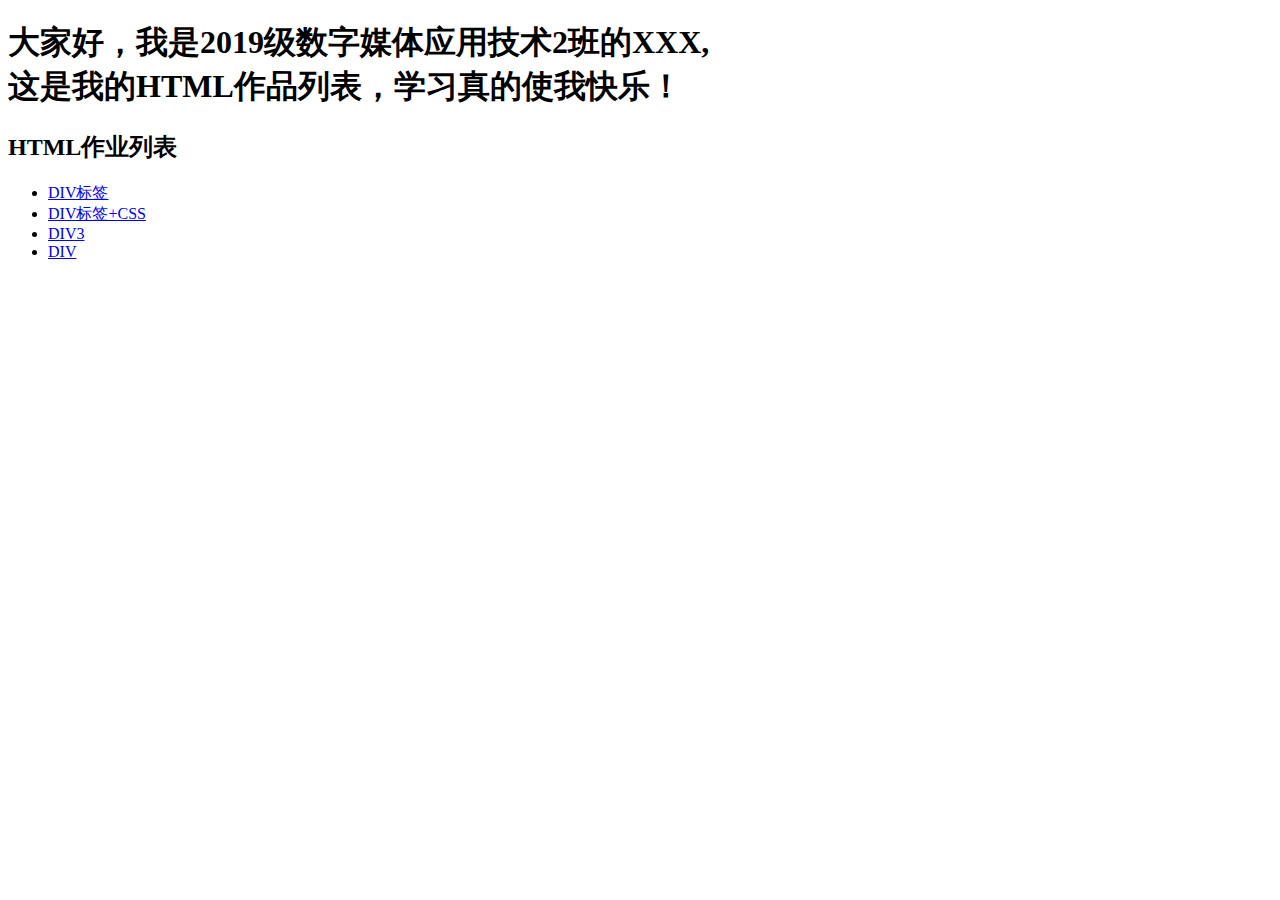
==== zy.html @ aeff7bc2 "Add files via upload" ====
<!doctype html>
<html>
<head>
<meta charset="utf-8">
<title>我的作业列表</title>
</head>

<body>
<h1>大家好，我是2019级数字媒体应用技术2班的XXX,<br>
  这是我的HTML作品列表，学习真的使我快乐！</h1>
<h2>HTML作业列表</h2>
<ul>
   <li><a href="zy001.html" target="_blank">DIV标签</a></li>
   <li><a href="zy002.html" target="_blank">DIV标签+CSS</a></li>
   <li><a href="zy003.html" target="_blank">DIV3</a></li>
   <li><a href="zy004.html" target="_blank">DIV</a></li>
	</ul>
</body>
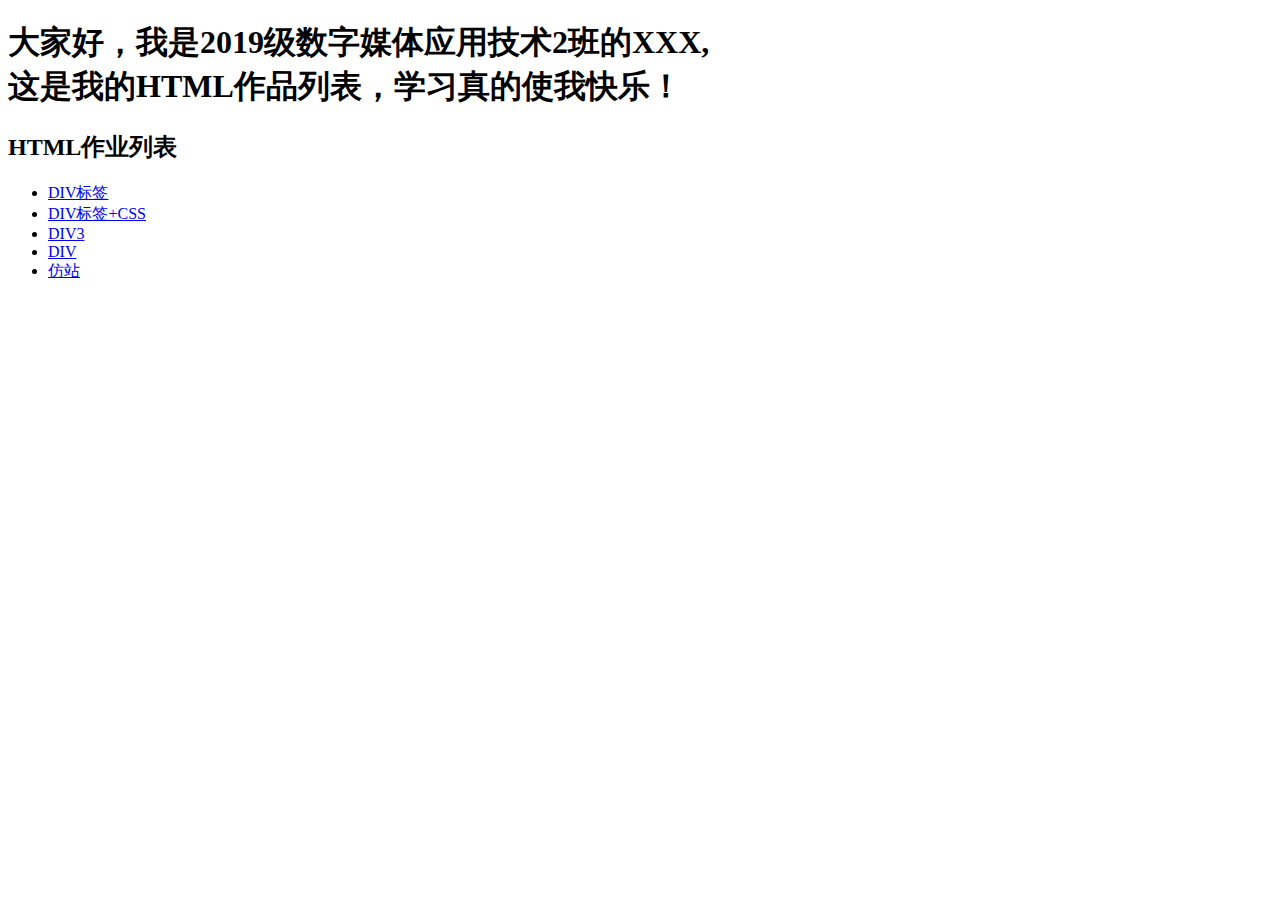
==== commit d6f2e15e: "Add files via upload" ====
--- a/zy.html
+++ b/zy.html
@@ -14,5 +14,6 @@
    <li><a href="zy002.html" target="_blank">DIV标签+CSS</a></li>
    <li><a href="zy003.html" target="_blank">DIV3</a></li>
    <li><a href="zy004.html" target="_blank">DIV</a></li>
+   <li><a href="fangzhan/index.html" target="_blank">仿站</a></li>
 	</ul>
 </body>